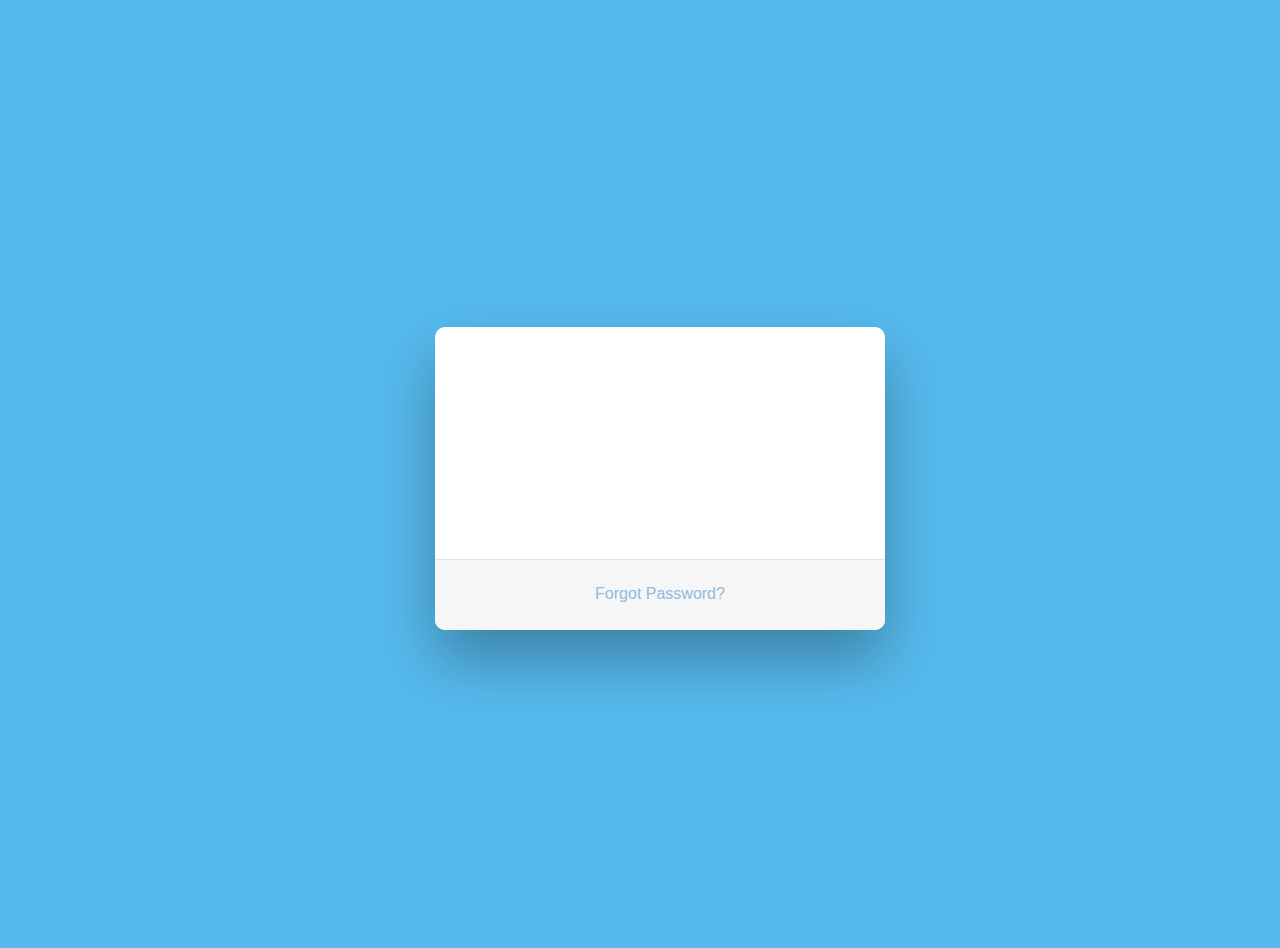
==== index.html @ f465dc34 "first commit" ====
<!DOCTYPE html>
<html lang="en">

<head>
    <meta charset="UTF-8">
    <meta name="viewport" content="width=device-width, initial-scale=1.0">
    <link href="https://cdn.jsdelivr.net/npm/bootstrap@5.0.0-beta1/dist/css/bootstrap.min.css" rel="stylesheet"
        integrity="sha384-giJF6kkoqNQ00vy+HMDP7azOuL0xtbfIcaT9wjKHr8RbDVddVHyTfAAsrekwKmP1" crossorigin="anonymous">
    <script src="https://cdn.jsdelivr.net/npm/bootstrap@5.0.0-beta1/dist/js/bootstrap.bundle.min.js"
        integrity="sha384-ygbV9kiqUc6oa4msXn9868pTtWMgiQaeYH7/t7LECLbyPA2x65Kgf80OJFdroafW"
        crossorigin="anonymous"></script>

    <link rel="stylesheet" href="src/css/index.css">
    <title>Emperador</title>
</head>

<body>
    <div class="wrapper fadeInDown">
        <div id="formContent">
            
            <div class="fadeIn first">
                <img src="src/images/user.svg" id="icon" alt="User Icon" />
            </div>

            <form>
                <input type="text" id="login" class="fadeIn second" name="login" placeholder="usuario">
                <input type="text" id="password" class="fadeIn third" name="login" placeholder="contraseña">
                <input type="submit" class="fadeIn fourth" value="Iniciar sesiòn">
            </form>

            <!-- Remind Passowrd -->
            <div id="formFooter">
                <a class="underlineHover" href="#">Forgot Password?</a>
            </div>

        </div>
    </div>
</body>

</html>
---- src/css/index.css ----
/* BASIC */

html {
    background-color: #56baed;
  }
  
  body {
    font-family: "Poppins", sans-serif;
    height: 100vh;
  }
  
  a {
    color: #92badd;
    display:inline-block;
    text-decoration: none;
    font-weight: 400;
  }
  
  h2 {
    text-align: center;
    font-size: 16px;
    font-weight: 600;
    text-transform: uppercase;
    display:inline-block;
    margin: 40px 8px 10px 8px; 
    color: #cccccc;
  }
  
  
  
  /* STRUCTURE */
  
  .wrapper {
    display: flex;
    align-items: center;
    flex-direction: column; 
    justify-content: center;
    width: 100%;
    min-height: 100%;
    padding: 20px;
  }
  
  #formContent {
    -webkit-border-radius: 10px 10px 10px 10px;
    border-radius: 10px 10px 10px 10px;
    background: #fff;
    padding: 30px;
    width: 90%;
    max-width: 450px;
    position: relative;
    padding: 0px;
    -webkit-box-shadow: 0 30px 60px 0 rgba(0,0,0,0.3);
    box-shadow: 0 30px 60px 0 rgba(0,0,0,0.3);
    text-align: center;
  }
  
  #formFooter {
    background-color: #f6f6f6;
    border-top: 1px solid #dce8f1;
    padding: 25px;
    text-align: center;
    -webkit-border-radius: 0 0 10px 10px;
    border-radius: 0 0 10px 10px;
  }
  
  
  
  /* TABS */
  
  h2.inactive {
    color: #cccccc;
  }
  
  h2.active {
    color: #0d0d0d;
    border-bottom: 2px solid #5fbae9;
  }
  
  
  
  /* FORM TYPOGRAPHY*/
  
  input[type=button], input[type=submit], input[type=reset]  {
    background-color: #56baed;
    border: none;
    color: white;
    padding: 15px 80px;
    text-align: center;
    text-decoration: none;
    display: inline-block;
    text-transform: uppercase;
    font-size: 13px;
    -webkit-box-shadow: 0 10px 30px 0 rgba(95,186,233,0.4);
    box-shadow: 0 10px 30px 0 rgba(95,186,233,0.4);
    -webkit-border-radius: 5px 5px 5px 5px;
    border-radius: 5px 5px 5px 5px;
    margin: 5px 20px 40px 20px;
    -webkit-transition: all 0.3s ease-in-out;
    -moz-transition: all 0.3s ease-in-out;
    -ms-transition: all 0.3s ease-in-out;
    -o-transition: all 0.3s ease-in-out;
    transition: all 0.3s ease-in-out;
  }
  
  input[type=button]:hover, input[type=submit]:hover, input[type=reset]:hover  {
    background-color: #39ace7;
  }
  
  input[type=button]:active, input[type=submit]:active, input[type=reset]:active  {
    -moz-transform: scale(0.95);
    -webkit-transform: scale(0.95);
    -o-transform: scale(0.95);
    -ms-transform: scale(0.95);
    transform: scale(0.95);
  }
  
  input[type=text] {
    background-color: #f6f6f6;
    border: none;
    color: #0d0d0d;
    padding: 15px 32px;
    text-align: center;
    text-decoration: none;
    display: inline-block;
    font-size: 16px;
    margin: 5px;
    width: 85%;
    border: 2px solid #f6f6f6;
    -webkit-transition: all 0.5s ease-in-out;
    -moz-transition: all 0.5s ease-in-out;
    -ms-transition: all 0.5s ease-in-out;
    -o-transition: all 0.5s ease-in-out;
    transition: all 0.5s ease-in-out;
    -webkit-border-radius: 5px 5px 5px 5px;
    border-radius: 5px 5px 5px 5px;
  }
  
  input[type=text]:focus {
    background-color: #fff;
    border-bottom: 2px solid #5fbae9;
  }
  
  input[type=text]:placeholder {
    color: #cccccc;
  }
  
  
  
  /* ANIMATIONS */
  
  /* Simple CSS3 Fade-in-down Animation */
  .fadeInDown {
    -webkit-animation-name: fadeInDown;
    animation-name: fadeInDown;
    -webkit-animation-duration: 1s;
    animation-duration: 1s;
    -webkit-animation-fill-mode: both;
    animation-fill-mode: both;
  }
  
  @-webkit-keyframes fadeInDown {
    0% {
      opacity: 0;
      -webkit-transform: translate3d(0, -100%, 0);
      transform: translate3d(0, -100%, 0);
    }
    100% {
      opacity: 1;
      -webkit-transform: none;
      transform: none;
    }
  }
  
  @keyframes fadeInDown {
    0% {
      opacity: 0;
      -webkit-transform: translate3d(0, -100%, 0);
      transform: translate3d(0, -100%, 0);
    }
    100% {
      opacity: 1;
      -webkit-transform: none;
      transform: none;
    }
  }
  
  /* Simple CSS3 Fade-in Animation */
  @-webkit-keyframes fadeIn { from { opacity:0; } to { opacity:1; } }
  @-moz-keyframes fadeIn { from { opacity:0; } to { opacity:1; } }
  @keyframes fadeIn { from { opacity:0; } to { opacity:1; } }
  
  .fadeIn {
    opacity:0;
    -webkit-animation:fadeIn ease-in 1;
    -moz-animation:fadeIn ease-in 1;
    animation:fadeIn ease-in 1;
  
    -webkit-animation-fill-mode:forwards;
    -moz-animation-fill-mode:forwards;
    animation-fill-mode:forwards;
  
    -webkit-animation-duration:1s;
    -moz-animation-duration:1s;
    animation-duration:1s;
  }
  
  .fadeIn.first {
    -webkit-animation-delay: 0.4s;
    -moz-animation-delay: 0.4s;
    animation-delay: 0.4s;
  }
  
  .fadeIn.second {
    -webkit-animation-delay: 0.6s;
    -moz-animation-delay: 0.6s;
    animation-delay: 0.6s;
  }
  
  .fadeIn.third {
    -webkit-animation-delay: 0.8s;
    -moz-animation-delay: 0.8s;
    animation-delay: 0.8s;
  }
  
  .fadeIn.fourth {
    -webkit-animation-delay: 1s;
    -moz-animation-delay: 1s;
    animation-delay: 1s;
  }
  
  /* Simple CSS3 Fade-in Animation */
  .underlineHover:after {
    display: block;
    left: 0;
    bottom: -10px;
    width: 0;
    height: 2px;
    background-color: #56baed;
    content: "";
    transition: width 0.2s;
  }
  
  .underlineHover:hover {
    color: #0d0d0d;
  }
  
  .underlineHover:hover:after{
    width: 100%;
  }
  
  
  
  /* OTHERS */
  
  *:focus {
      outline: none;
  } 
  
  #icon {
    width:60%;
  }
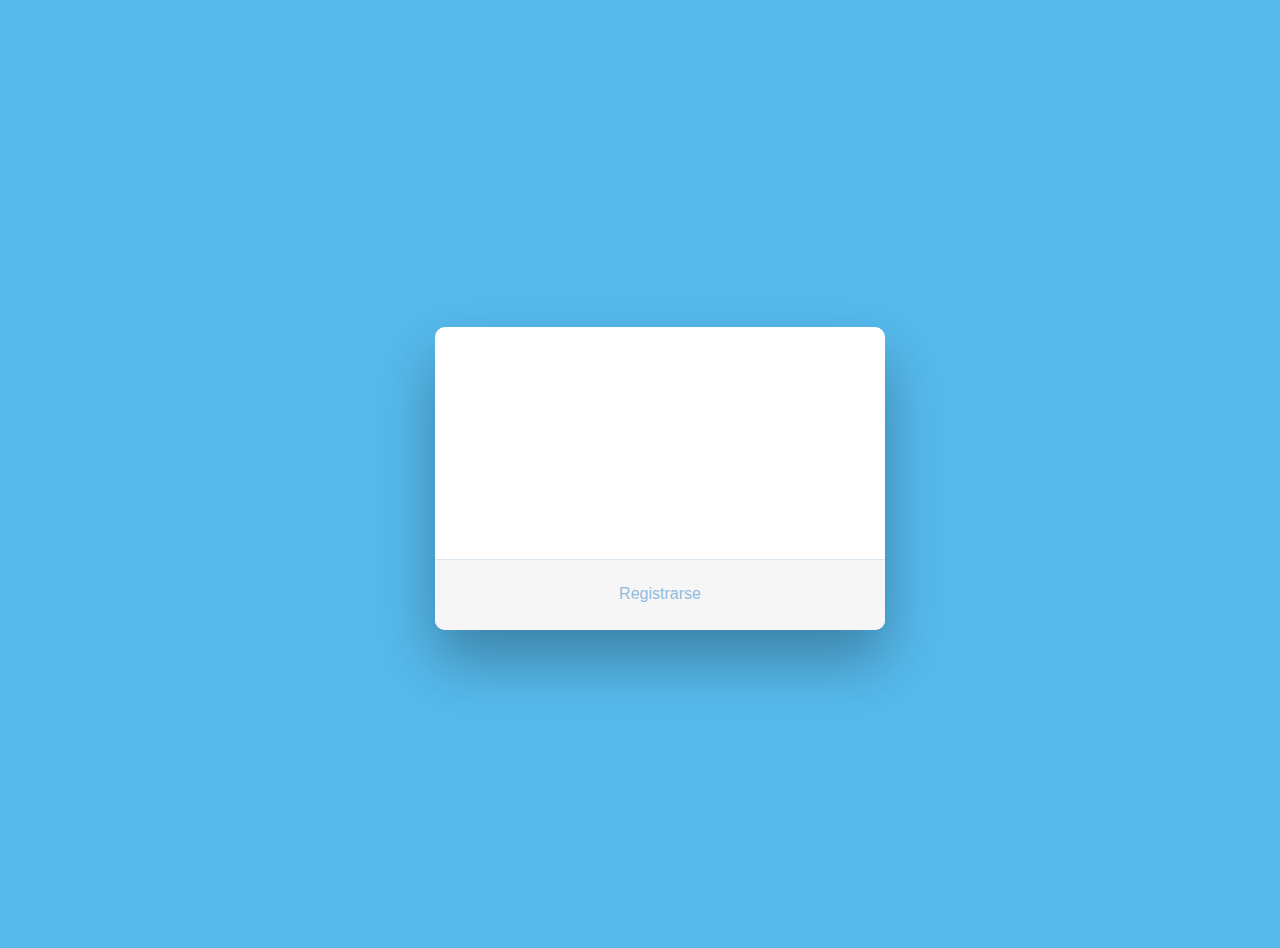
==== commit db0ad7af: "implementado registro y validación de email y password." ====
--- a/index.html
+++ b/index.html
@@ -10,6 +10,16 @@
         integrity="sha384-ygbV9kiqUc6oa4msXn9868pTtWMgiQaeYH7/t7LECLbyPA2x65Kgf80OJFdroafW"
         crossorigin="anonymous"></script>
 
+    <!-- The core Firebase JS SDK is always required and must be listed first -->
+    <script src="https://www.gstatic.com/firebasejs/8.2.2/firebase-app.js"></script>
+    <!-- Add Firebase products that you want to use -->
+    <script src="https://www.gstatic.com/firebasejs/7.23.0/firebase-auth.js"></script>
+
+
+    <!-- TODO: Add SDKs for Firebase products that you want to use
+     https://firebase.google.com/docs/web/setup#available-libraries -->
+    <script src="https://www.gstatic.com/firebasejs/8.2.2/firebase-analytics.js"></script>
+
     <link rel="stylesheet" href="src/css/index.css">
     <title>Emperador</title>
 </head>
@@ -17,24 +27,25 @@
 <body>
     <div class="wrapper fadeInDown">
         <div id="formContent">
-            
+
             <div class="fadeIn first">
                 <img src="src/images/user.svg" id="icon" alt="User Icon" />
             </div>
 
-            <form>
-                <input type="text" id="login" class="fadeIn second" name="login" placeholder="usuario">
-                <input type="text" id="password" class="fadeIn third" name="login" placeholder="contraseña">
+            <form onsubmit="auth(event)">
+                <input type="text" id="email" class="fadeIn second" name="email" placeholder="usuario">
+                <input type="password" id="password" class="fadeIn third" name="login" placeholder="contraseña">
                 <input type="submit" class="fadeIn fourth" value="Iniciar sesiòn">
             </form>
 
             <!-- Remind Passowrd -->
             <div id="formFooter">
-                <a class="underlineHover" href="#">Forgot Password?</a>
+                <a class="underlineHover" href="src/pages/register.html">Registrarse</a>
             </div>
 
         </div>
     </div>
+    <script src="src/js/index.js"></script>
 </body>
 
 </html>--- a/src/css/index.css
+++ b/src/css/index.css
@@ -115,7 +115,7 @@
     transform: scale(0.95);
   }
   
-  input[type=text] {
+  input[type=text], input[type=password] {
     background-color: #f6f6f6;
     border: none;
     color: #0d0d0d;
@@ -136,12 +136,12 @@
     border-radius: 5px 5px 5px 5px;
   }
   
-  input[type=text]:focus {
+  input[type=text]:focus, input[type=password]:focus {
     background-color: #fff;
     border-bottom: 2px solid #5fbae9;
   }
   
-  input[type=text]:placeholder {
+  input[type=text]:placeholder, input[type=password]:placeholder {
     color: #cccccc;
   }
   
